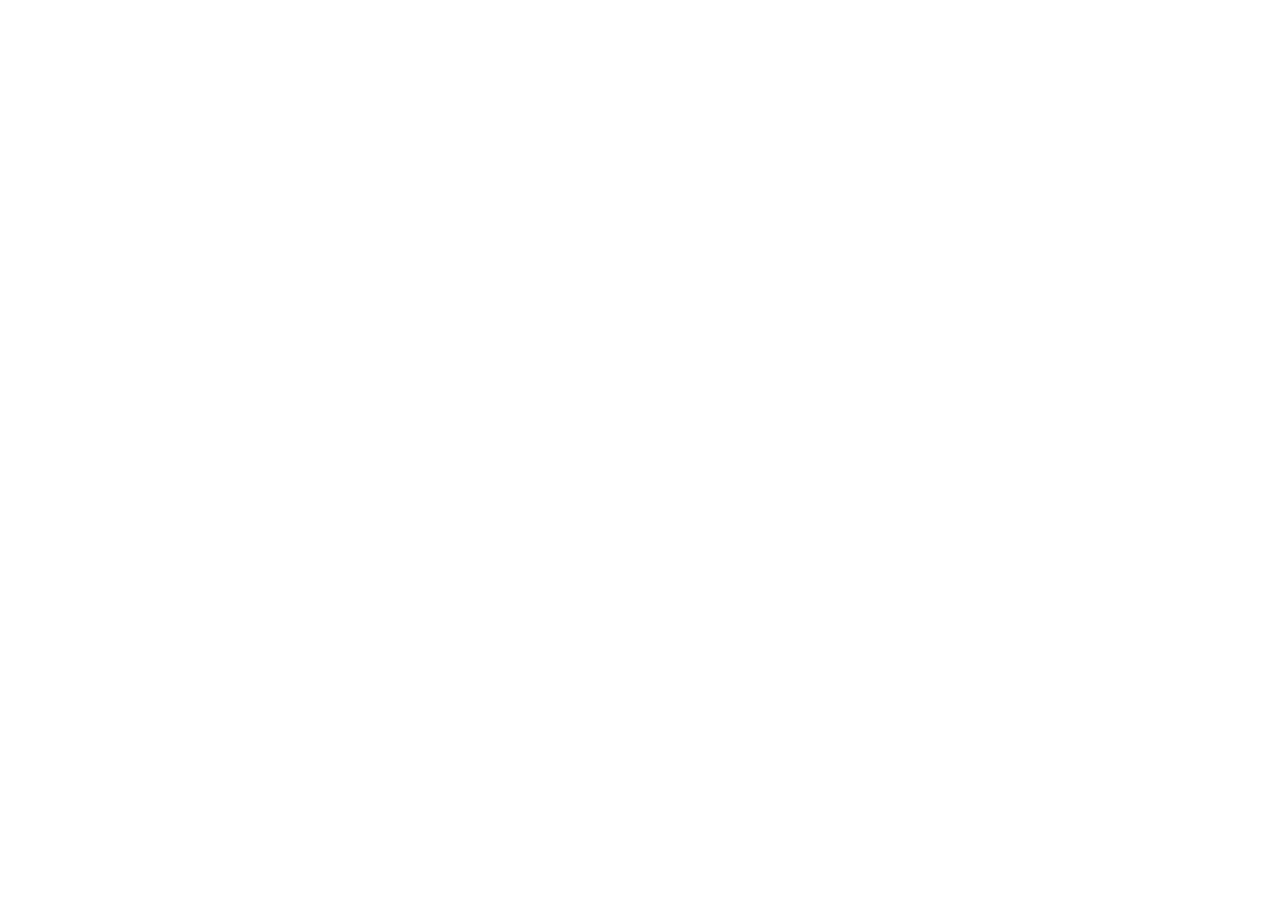
==== task01/index.html @ 1fef7b57 "complete task01" ====
<!DOCTYPE html>
<html lang="en">
<head>
    <meta charset="UTF-8">
    <link rel="stylesheet" href="style.css">
</head>
<body>
    <header>
        <nav>
        </nav>
    </header>

    <section>
    </section>
    
    <section>
        <article>
        </article>

        <article>  
        </article>

        <article>
        </article>

        <article>    
        </article>

        <article>    
        </article>

        <article>    
        </article>
    </section>
    
    <footer>
    </footer>
</body>
</html>
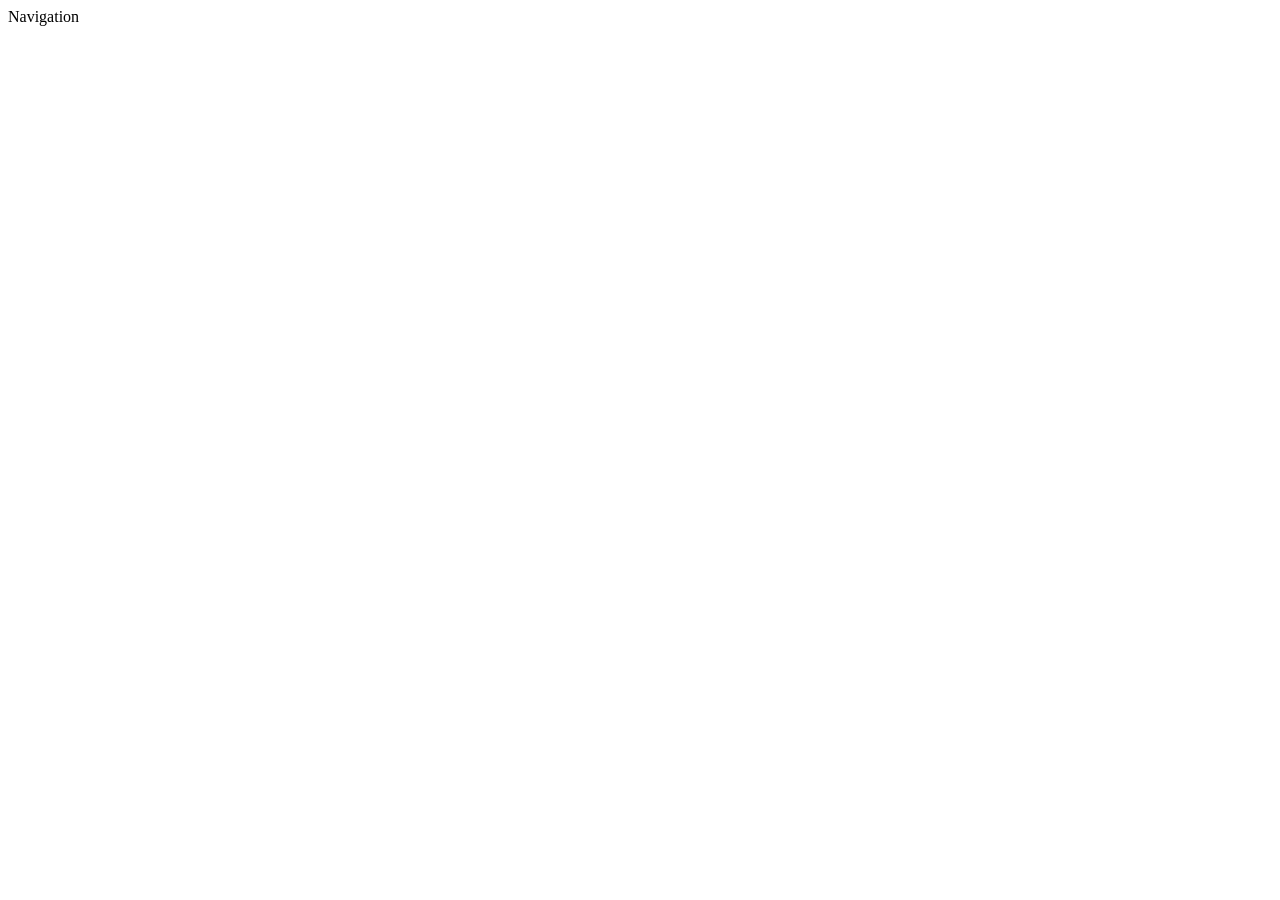
==== commit 30cfa195: "upload task03" ====
--- a/task01/index.html
+++ b/task01/index.html
@@ -1,16 +1,14 @@
 <!DOCTYPE html>
-<html lang="en">
+<html>
 <head>
-    <meta charset="UTF-8">
     <link rel="stylesheet" href="style.css">
 </head>
 <body>
-    <header>
-        <nav>
-        </nav>
+    <header class = "blue">
+        <nav>Navigation</nav>
     </header>
 
-    <section>
+    <section class = "green">
     </section>
     
     <section>
